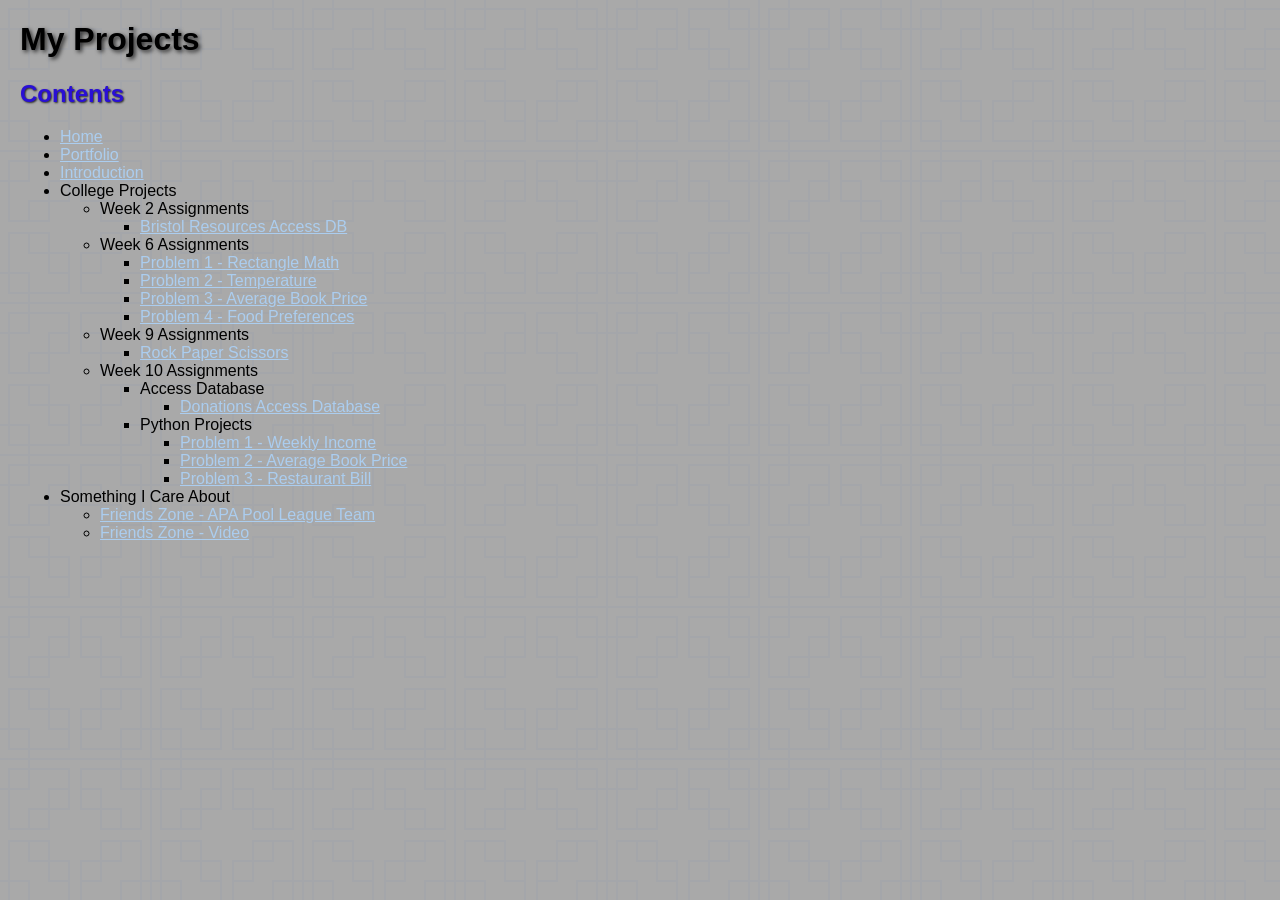
==== contents.html @ eaf0d013 "Portfolio from Bristol" ====
<!DOCTYPE HTML>
<html lang="en"> 
  <head>
	  <meta charset="UTF-8">
	  <meta name="viewport" content="width=device-width, initial-scale=1.0">
      <title>Content</title>
	  <link rel="stylesheet" href="style.css">
  </head>
  <body>
  <h1>
	<span>My Projects</span>
  </h1>
  <h2>
	<span>Contents</span>
  </h2>
  
  <ul>
	<li>
		<a href="./index.html" title="Home">Home</a>
	</li>
	<li>
		<a href="./portfolio.html" title="Portfolio">Portfolio</a>
	</li>
	<li>
		<a href="./aboutme.html" title="Introduction">Introduction</a>
	</li>
	<li>
		College Projects
		<ul>
			<li title="Week 2 Assignments">
				Week 2 Assignments
				<ul>
					<li>
						<a href="./week2/BristolResources.accdb" target="_blank" rel="noopener noreferrer" title="Bristol Resources" download>Bristol Resources Access DB</a>
					</li>
				</ul>
			</li>
			<li title="Week 6 Assigments">
				Week 6 Assignments
				<ul>
					<li>
						<a href="./week6/Problem1.html" target="_blank" rel="noopener noreferrer" title="Rectangle Math">Problem 1 - Rectangle Math</a>
					</li>
					<li>
						<a href="./week6/Problem2.html" target="_blank" rel="noopener noreferrer" title="Temperature">Problem 2 - Temperature</a>
					</li>
					<li>
						<a href="./week6/Problem3.html" target="_blank" rel="noopener noreferrer" title="Average Book Price">Problem 3 - Average Book Price</a>
					</li>
					<li>
						<a href="./week6/Problem4.html" target="_blank" rel="noopener noreferrer" title="Food Preferences">Problem 4 - Food Preferences</a>
					</li>
				</ul>
			</li>
			<li title="Week 9 Assignments">
				Week 9 Assignments
				<ul>
					<li>
						<a href="./week9/RockPaperScissors.html" target="_blank" rel="noopener noreferrer" title="Rock Paper Scissors">Rock Paper Scissors</a>
					</li>
				</ul>
			</li>
			<li title="Week 10 Assignments">
				Week 10 Assignments
				<ul>
					<li>
						Access Database
						<ul>
							<li>
								<a href="./week10/Donation.accdb" target="_blank" rel="noopener noreferrer" title="Donations Access Database" download>Donations Access Database</a>
							</li>
						</ul>
					</li>
					<li>
						Python Projects
						<ul>					
							<li>
								<a href="./week10/Week10_Problem1.py" target="_blank" rel="noopener noreferrer" title="Weekly Income" download="Week10_Problem1.py">Problem 1 - Weekly Income</a>
							</li>
							<li>
								<a href="./week10/Week10_Problem2.py" target="_blank" rel="noopener noreferrer" title="Average Book Price" download>Problem 2 - Average Book Price</a>
							</li>
							<li>
								<a href="./week10/Week10_Problem3.py" target="_blank" rel="noopener noreferrer" title="Restaurant Bill" download>Problem 3 - Restaurant Bill</a>
							</li>
						</ul>
					</li>
				</ul>				
			</li>
			
		</ul>
	</li>
	<li>
		Something I Care About
		<ul>
			<li>
				<a href="./friendszone.html" target="_blank" rel="noopener noreferrer" title="Friends Zone">Friends Zone - APA Pool League Team</a>
			</li>
			<li>
				<a href="./video/FriendsZone.mp4" target="_blank" rel="noopener noreferrer" title="Friends Zone">Friends Zone - Video</a>
			</li>
		</ul>
	</li>
	
  </ul>
  </body>
</html>
---- style.css ----
body {
  font-family: Arial, sans-serif;
  margin: 20px;
  background-color: darkgrey;
  background-image: url("data:image/svg+xml,%3Csvg xmlns='http://www.w3.org/2000/svg' width='152' height='152' viewBox='0 0 152 152'%3E%3Cg fill-rule='evenodd'%3E%3Cg id='temple' fill='%23929bac' fill-opacity='0.24'%3E%3Cpath d='M152 150v2H0v-2h28v-8H8v-20H0v-2h8V80h42v20h20v42H30v8h90v-8H80v-42h20V80h42v40h8V30h-8v40h-42V50H80V8h40V0h2v8h20v20h8V0h2v150zm-2 0v-28h-8v20h-20v8h28zM82 30v18h18V30H82zm20 18h20v20h18V30h-20V10H82v18h20v20zm0 2v18h18V50h-18zm20-22h18V10h-18v18zm-54 92v-18H50v18h18zm-20-18H28V82H10v38h20v20h38v-18H48v-20zm0-2V82H30v18h18zm-20 22H10v18h18v-18zm54 0v18h38v-20h20V82h-18v20h-20v20H82zm18-20H82v18h18v-18zm2-2h18V82h-18v18zm20 40v-18h18v18h-18zM30 0h-2v8H8v20H0v2h8v40h42V50h20V8H30V0zm20 48h18V30H50v18zm18-20H48v20H28v20H10V30h20V10h38v18zM30 50h18v18H30V50zm-2-40H10v18h18V10z'/%3E%3C/g%3E%3C/g%3E%3C/svg%3E");
  }
h1 {
  color: black;
  text-shadow: 2px 2px 4px rgba(0, 0, 0, 0.75);
}
h2 {
  color: #290fd5;
  text-shadow: 1px 1px 2px rgba(0, 0, 0, 0.75);
}
h3 {
  color: white;

}
img {
  border-radius: 50%;
  box-shadow: 2px 2px 4px rgba(0, 0, 0, 0.75);
  vertical-align:middle;
}
a {
  text-decoration: underline; /* Removes the underline */
}
a:link {
  color: #abcdef; 
}
a:visited {
  color: #701a8a; 
}
a:hover {
  color: #0b57d0; 
}
a:active {
  color: #ea4335; 
}
.Intro {
  font-weight: bold;     
}
.Category {
  color: black;
  text-shadow: 1px 1px 2px rgba(0, 0, 0, 0.75);
}
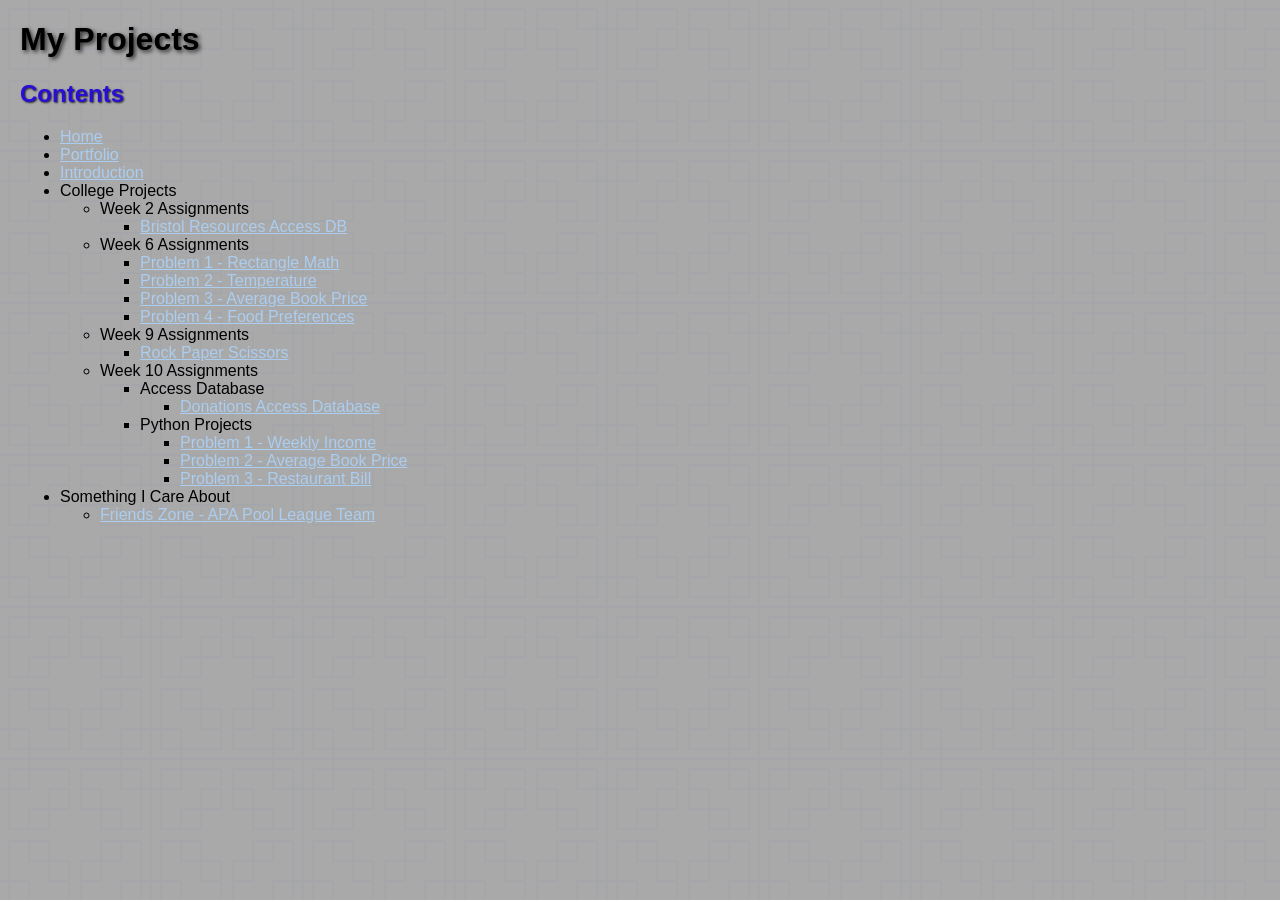
==== commit cd223341: "Fix for inaccessible video" ====
--- a/contents.html
+++ b/contents.html
@@ -96,9 +96,9 @@
 			<li>
 				<a href="./friendszone.html" target="_blank" rel="noopener noreferrer" title="Friends Zone">Friends Zone - APA Pool League Team</a>
 			</li>
-			<li>
+			<!-- <li>
 				<a href="./video/FriendsZone.mp4" target="_blank" rel="noopener noreferrer" title="Friends Zone">Friends Zone - Video</a>
-			</li>
+			</li> -->
 		</ul>
 	</li>
 	
